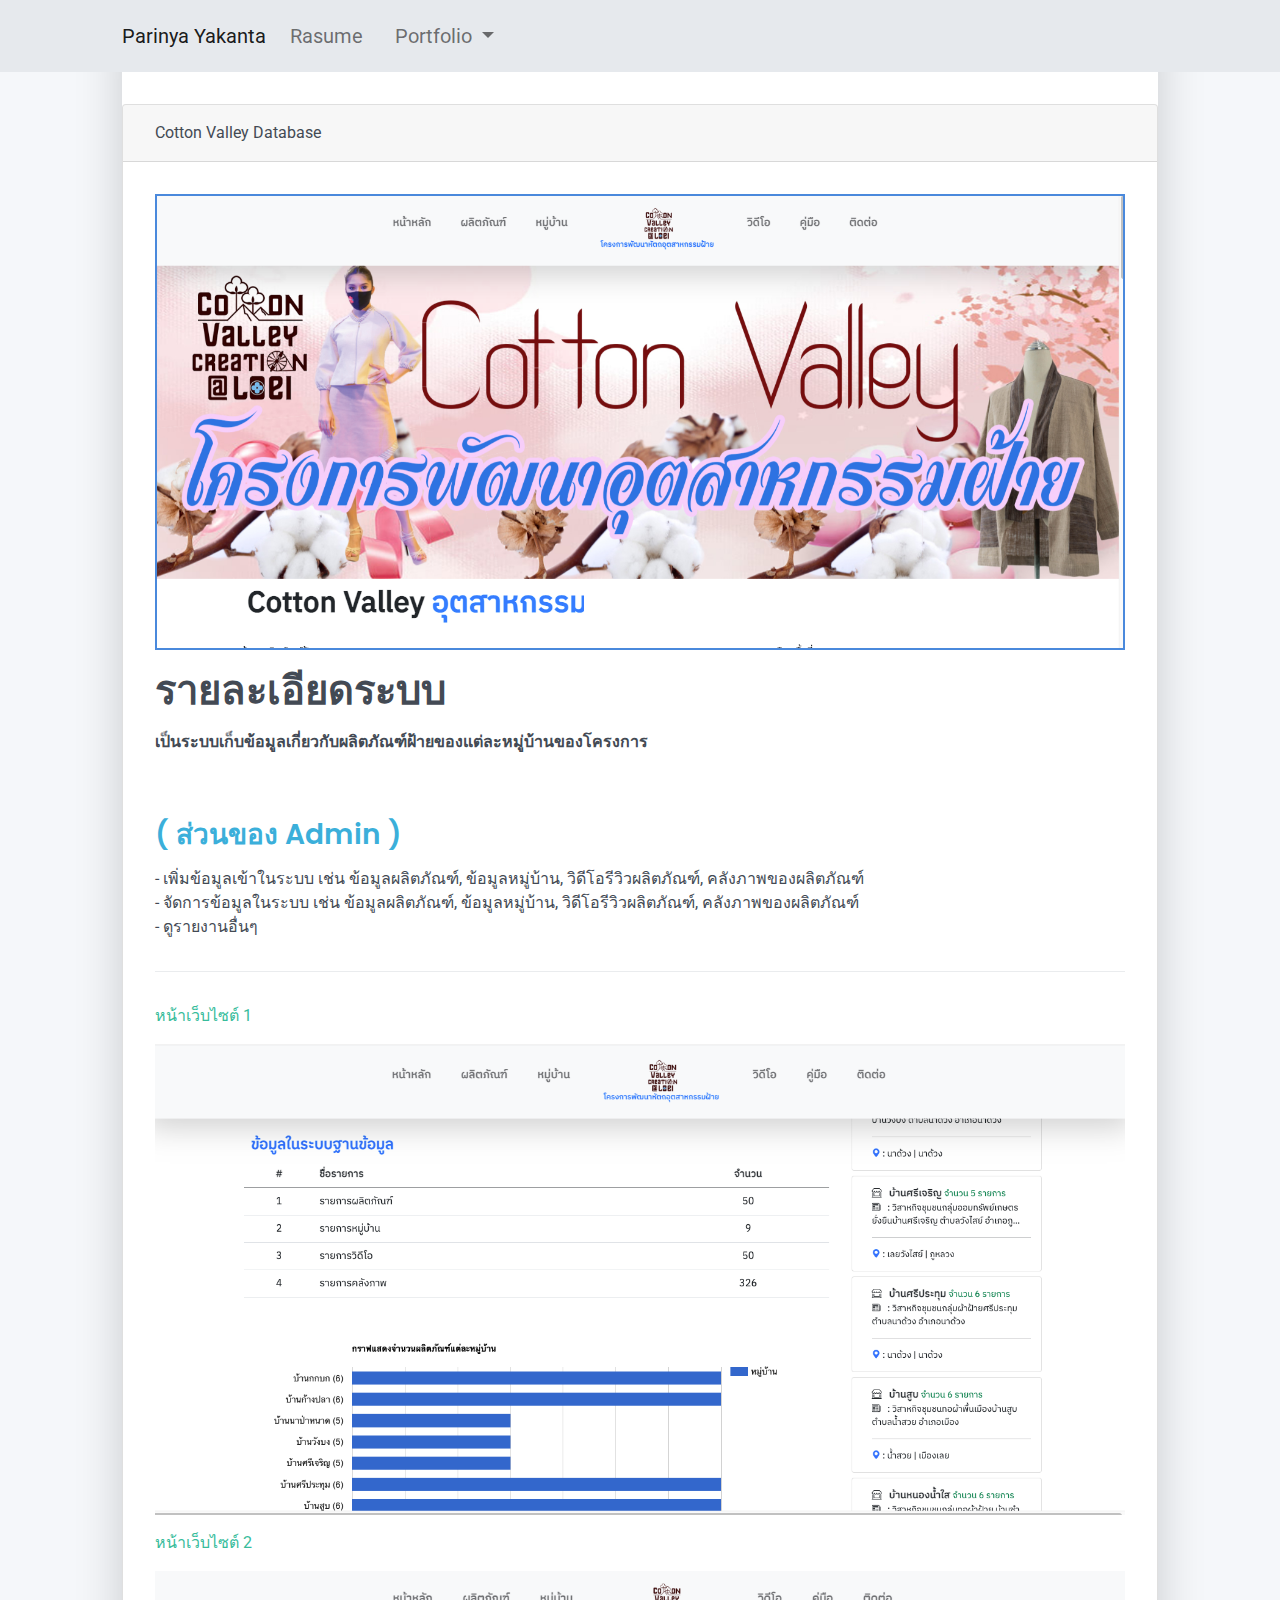
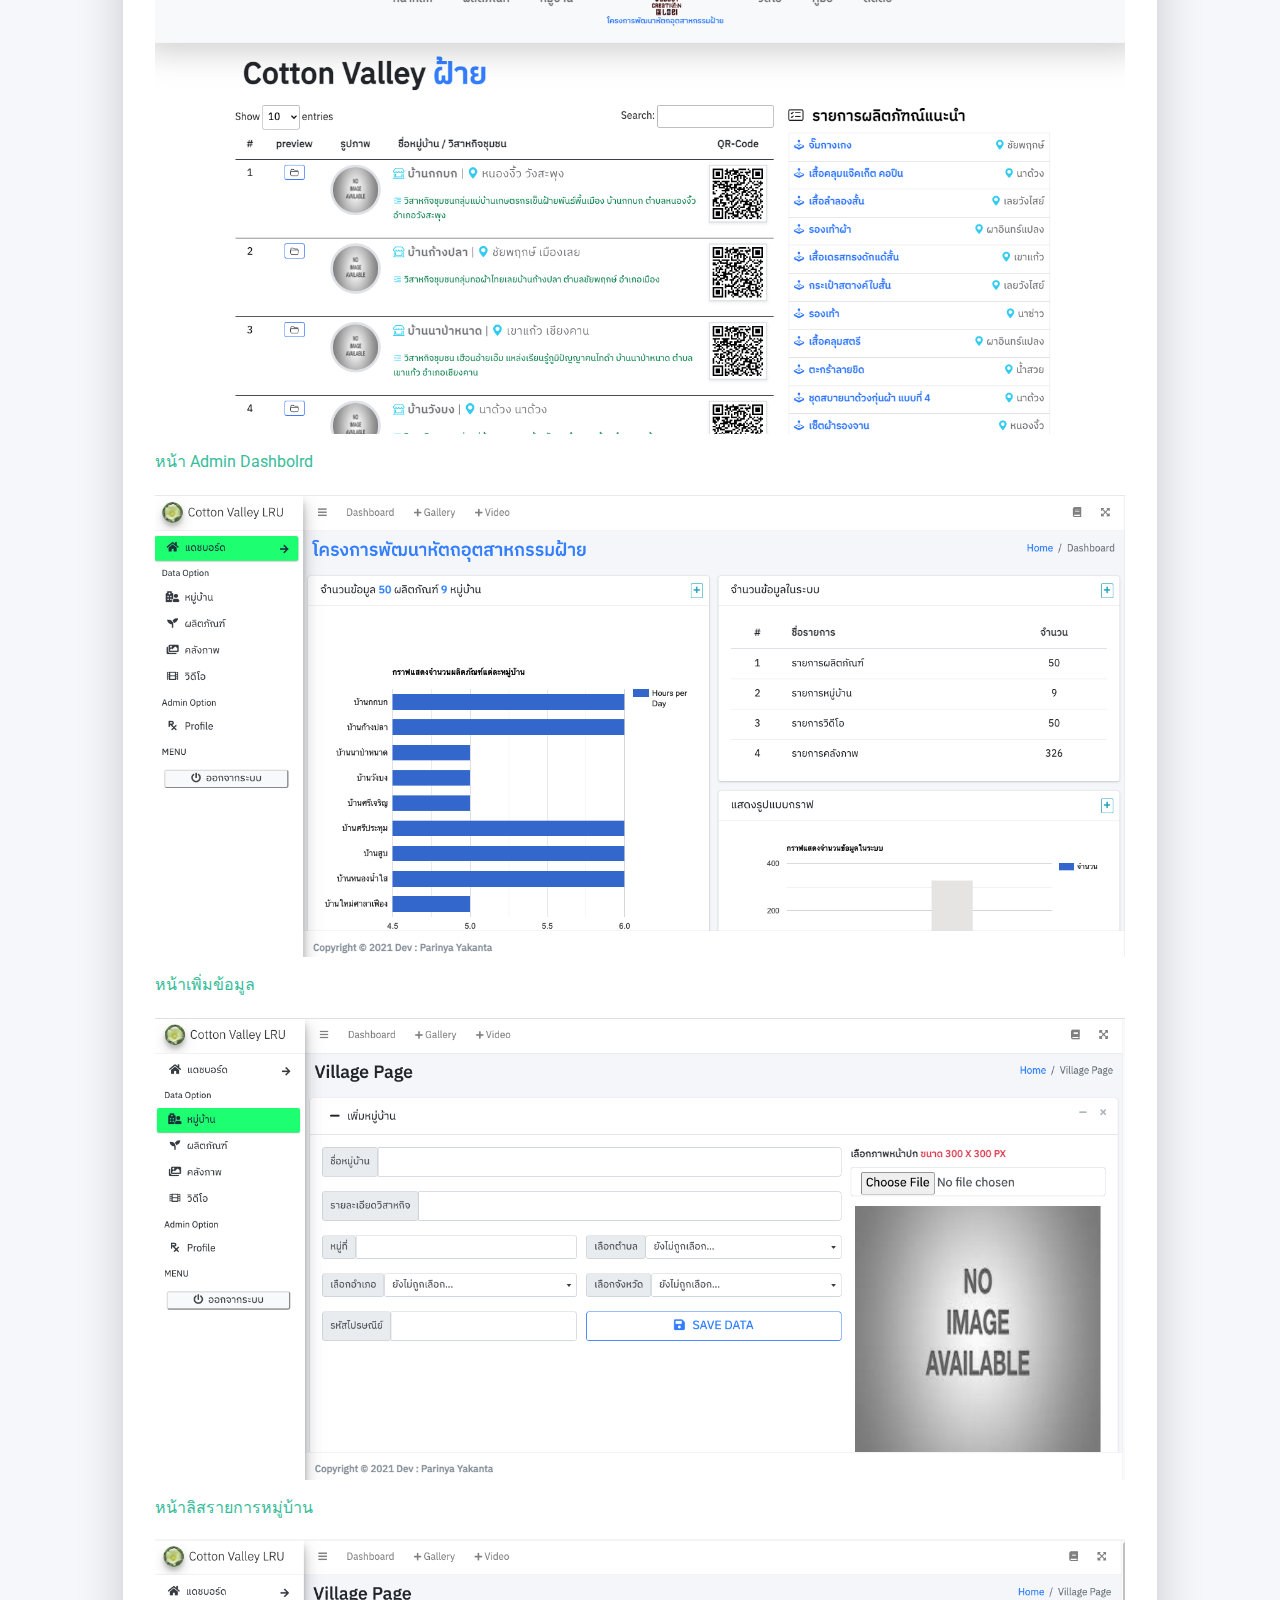
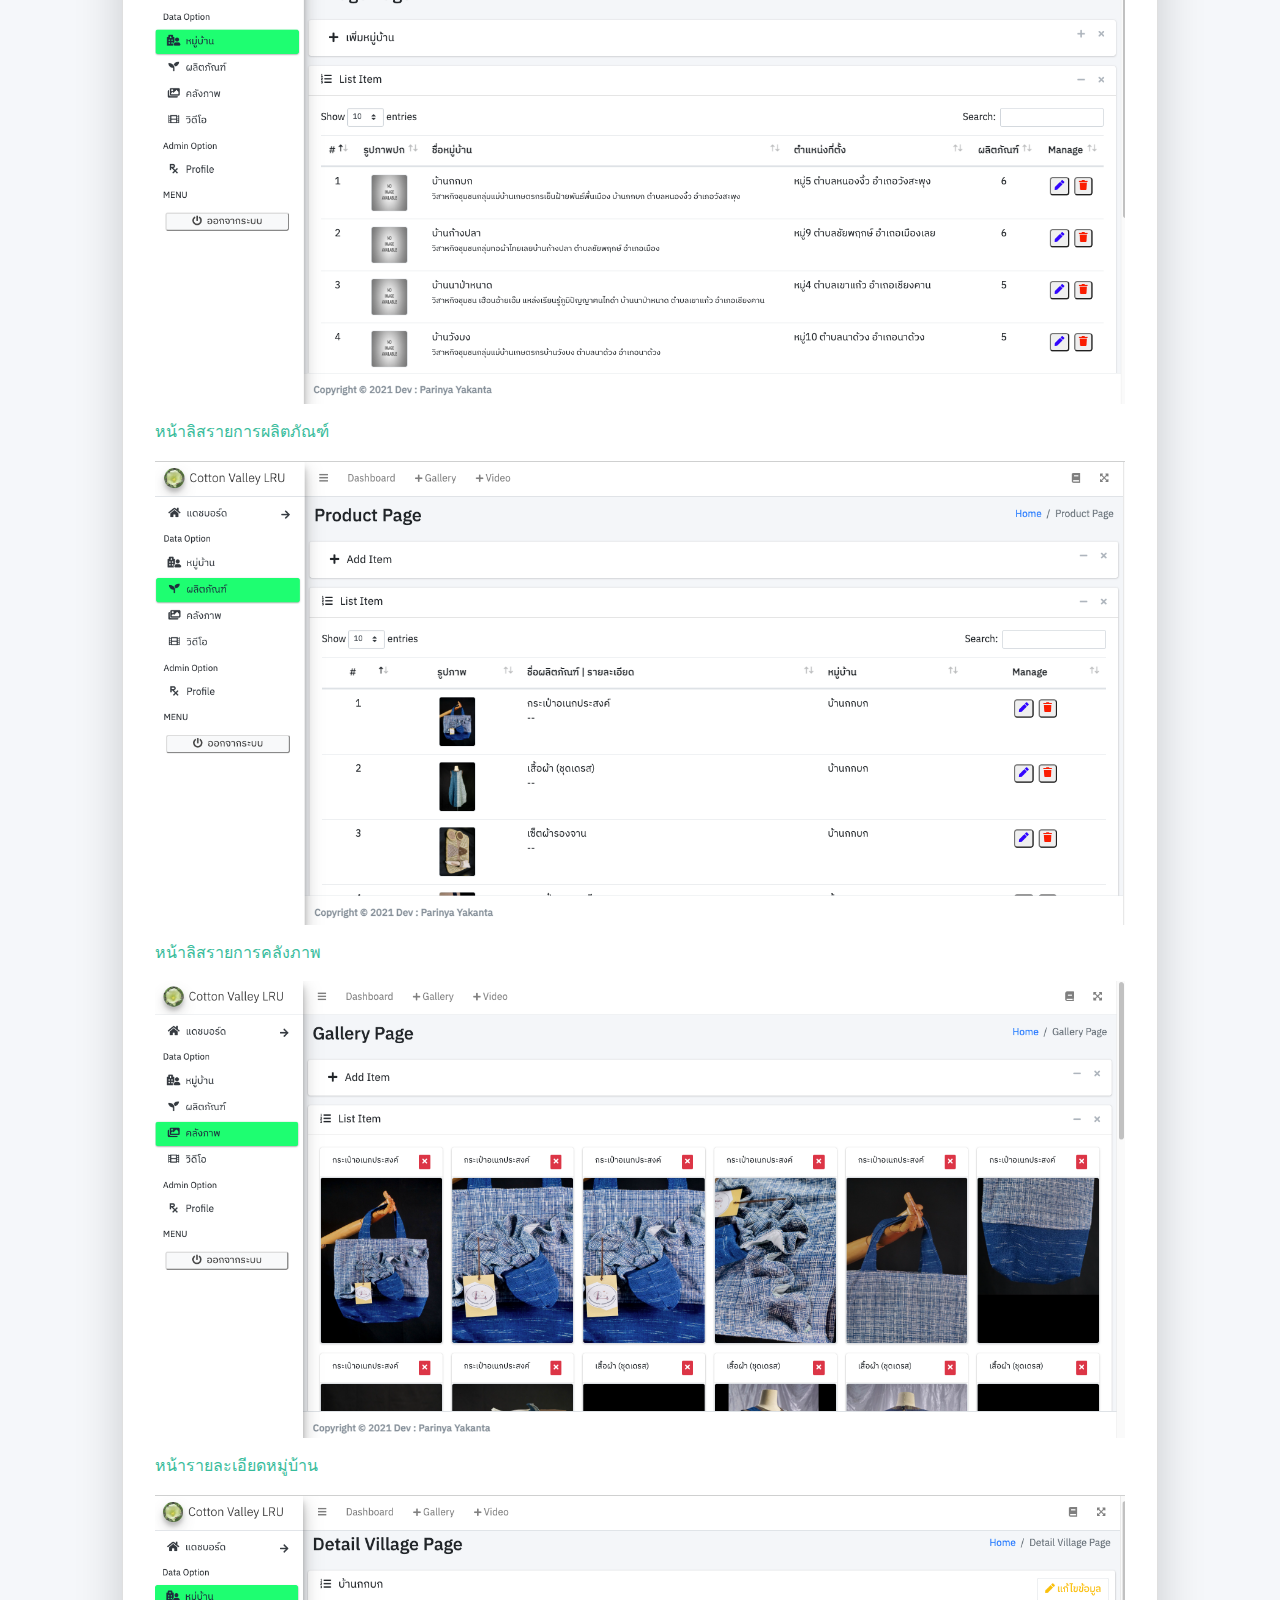
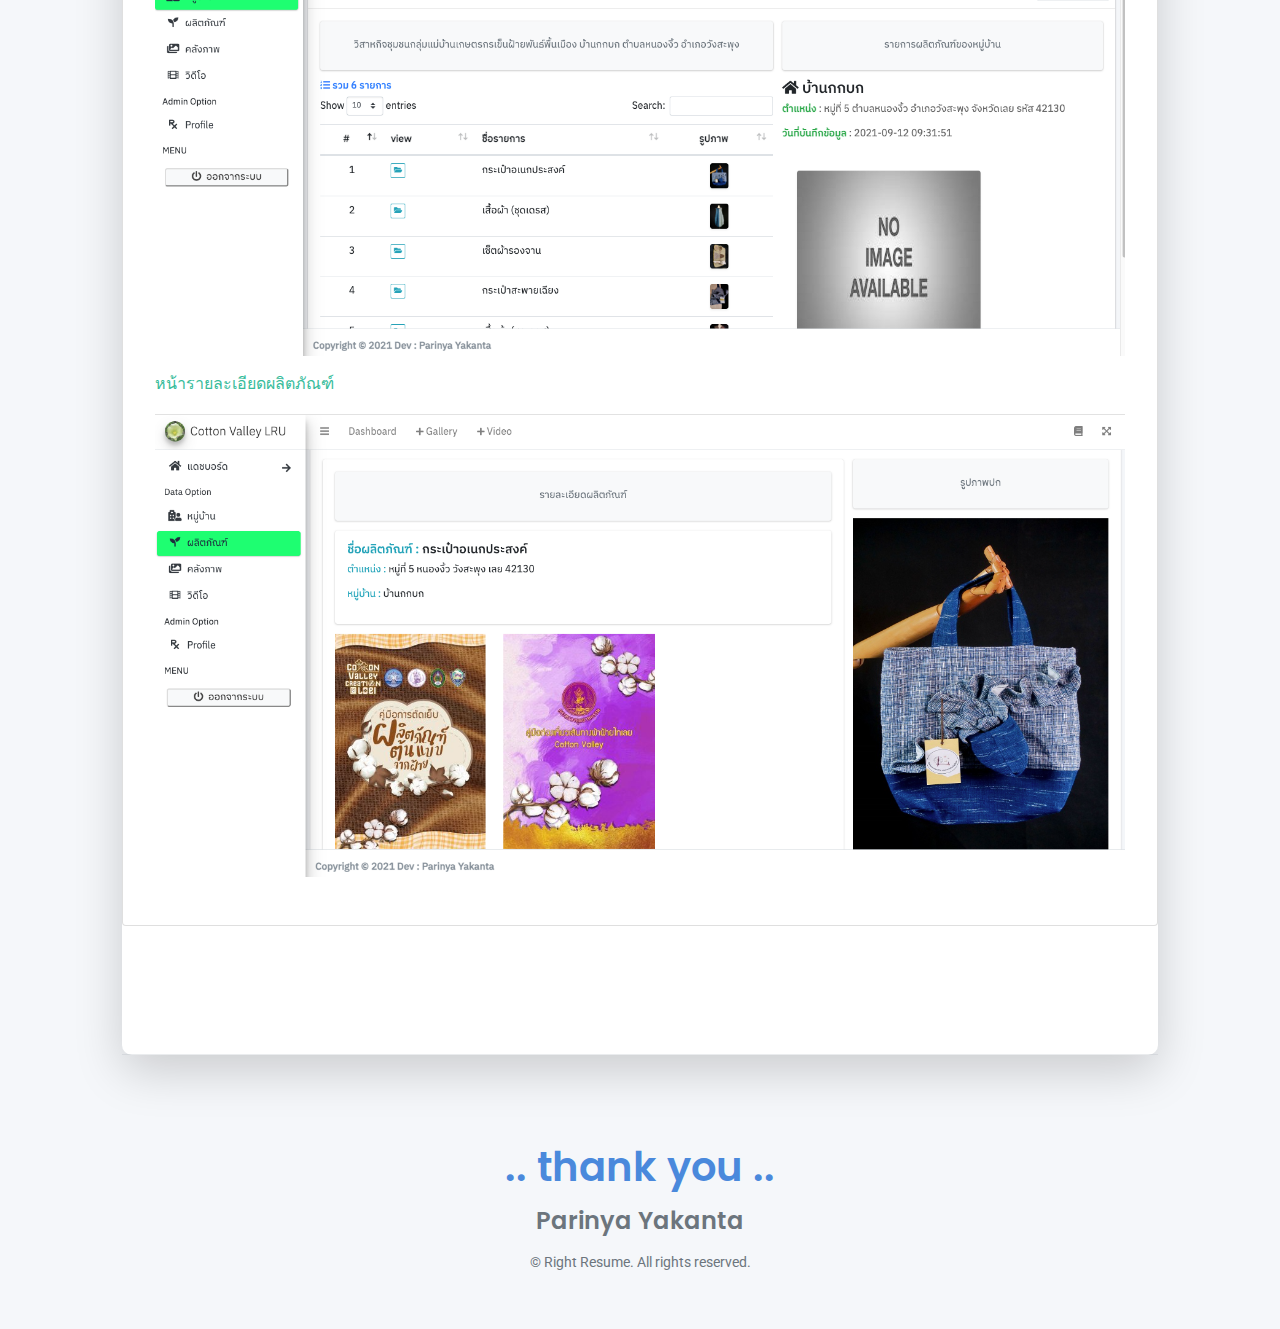
==== cottonvalley.html @ 4f230d0f "add page confrence and valley cotton" ====
<!DOCTYPE html>
<html lang="en-US">

<head>
    <meta charset="UTF-8">
    <meta http-equiv="X-UA-Compatible" content="IE=edge">
    <meta name="viewport" content="width=device-width, initial-scale=1.0">
    <title>Parinya Yakanta</title>
    <link rel="icon" type="image/x-icon" href="favicon.png">
    <link rel="preconnect" href="https://fonts.gstatic.com" crossorigin="crossorigin" />
    <link rel="preload" as="style"
        href="https://fonts.googleapis.com/css2?family=Poppins:wght@600&amp;family=Roboto:wght@300;400;500;700&amp;display=swap" />
    <link rel="stylesheet"
        href="https://fonts.googleapis.com/css2?family=Poppins:wght@600&amp;family=Roboto:wght@300;400;500;700&amp;display=swap"
        media="print" onload="this.media='all'" />
    <noscript>
        <link rel="stylesheet"
            href="https://fonts.googleapis.com/css2?family=Poppins:wght@600&amp;family=Roboto:wght@300;400;500;700&amp;display=swap" />
    </noscript>
    <link href="css/font-awesome/css/all.min.css?ver=1.2.0" rel="stylesheet">
    <link href="css/bootstrap.min.css?ver=1.2.0" rel="stylesheet">
    <link href="css/aos.css?ver=1.2.0" rel="stylesheet">
    <link href="css/main.css?ver=1.2.0" rel="stylesheet">
    <link href="css/custom.css" rel="stylesheet">
    <noscript>
        <style type="text/css">
            [data-aos] {
                opacity: 1 !important;
                transform: translate(0) scale(1) !important;
            }
        </style>
    </noscript>
</head>

<body id="top">
    <div class="page-content py-1">
        <div class="container">
            <div class="cover shadow-lg bg-white">
                <!-- Navar -->
                <nav class="navbar navbar-expand-lg navbar-light bg-light fixed-top">
                    <div class="container">
                        <a class="navbar-brand" href="#">Parinya Yakanta</a>
                        <button class="navbar-toggler" type="button" data-bs-toggle="collapse"
                            data-bs-target="#navbarSupportedContent" aria-controls="navbarSupportedContent"
                            aria-expanded="false" aria-label="Toggle navigation">
                            <span class="navbar-toggler-icon"></span>
                        </button>
                        <div class="collapse navbar-collapse" id="navbarSupportedContent">
                            <ul class="navbar-nav me-auto mb-2 mb-lg-0">
                                <li class="nav-item">
                                    <a class="nav-link" aria-current="page" href="/index.html">Rasume</a>
                                </li>
                                <li class="nav-item dropdown">
                                    <a class="nav-link dropdown-toggle" href="#" id="navbarDropdown" role="button"
                                        data-bs-toggle="dropdown" aria-expanded="false">
                                        Portfolio
                                    </a>
                                    <ul class="dropdown-menu" aria-labelledby="navbarDropdown">
                                        <li><a class="dropdown-item" href="/lrucfr.html">Register Conference</a></li>
                                        <li><a class="dropdown-item" href="/cottonvalley.html">Cotton Valley</a></li>
                                    </ul>
                                </li>
                            </ul>
                        </div>
                    </div>
                </nav>
                <!-- End Navar -->

                <div class="py-5">
                    <div class="card">
                        <div class="card-header">
                            Cotton Valley Database
                        </div>
                        <div class="card-body">
                            <img src="/images/cottonvalley/Screen-1.png" class="border border-2 border-primary"
                                width="100%" />
                            <div class="py-2">
                                <h1>รายละเอียดระบบ</h1>
                                <p>
                                    <strong>เป็นระบบเก็บข้อมูลเกี่ยวกับผลิตภัณฑ์ฝ้ายของแต่ละหมู่บ้านของโครงการ</strong>
                                </p>
                            </div>

                            <div class="py-2">
                                <p>
                                <h3 class="text-info">( ส่วนของ Admin )</h3>
                                <p>
                                    - เพิ่มข้อมูลเข้าในระบบ เช่น ข้อมูลผลิตภัณฑ์, ข้อมูลหมู่บ้าน, วิดีโอรีวิวผลิตภัณฑ์,
                                    คลังภาพของผลิตภัณฑ์ <br />
                                    - จัดการข้อมูลในระบบ เช่น ข้อมูลผลิตภัณฑ์, ข้อมูลหมู่บ้าน, วิดีโอรีวิวผลิตภัณฑ์,
                                    คลังภาพของผลิตภัณฑ์ <br />
                                    - ดูรายงานอื่นๆ <br />
                                </p>
                                <hr>
                                </p>

                                <div class="row">
                                    <div class="col-12">
                                        <p class="text-success">หน้าเว็บไซต์ 1</p>
                                        <img src="/images/cottonvalley/Screen-2.png" width="100%" />
                                    </div>
                                    <div class="col-12 mt-2">
                                        <p class="text-success">หน้าเว็บไซต์ 2</p>
                                        <img src="/images/cottonvalley/Screen-3.png" width="100%" />
                                    </div>
                                    <div class="col-12 mt-2">
                                        <p class="text-success">หน้า Admin Dashbolrd</p>
                                        <img src="/images/cottonvalley/Screen-4.png" width="100%" />
                                    </div>
                                    <div class="col-12 mt-2">
                                        <p class="text-success">หน้าเพิ่มข้อมูล</p>
                                        <img src="/images/cottonvalley/Screen-5.png" width="100%" />
                                    </div>
                                    <div class="col-12 mt-2">
                                        <p class="text-success">หน้าลิสรายการหมู่บ้าน</p>
                                        <img src="/images/cottonvalley/Screen-6.png" width="100%" />
                                    </div>
                                    <div class="col-12 mt-2">
                                        <p class="text-success">หน้าลิสรายการผลิตภัณฑ์</p>
                                        <img src="/images/cottonvalley/Screen-7.png" width="100%" />
                                    </div>
                                    <div class="col-12 mt-2">
                                        <p class="text-success">หน้าลิสรายการคลังภาพ</p>
                                        <img src="/images/cottonvalley/Screen-8.png" width="100%" />
                                    </div>
                                    <div class="col-12 mt-2">
                                        <p class="text-success">หน้ารายละเอียดหมู่บ้าน</p>
                                        <img src="/images/cottonvalley/Screen-9.png" width="100%" />
                                    </div>
                                    <div class="col-12 mt-2">
                                        <p class="text-success">หน้ารายละเอียดผลิตภัณฑ์</p>
                                        <img src="/images/cottonvalley/Screen-10.png" width="100%" />
                                    </div>
                                </div>
                            </div>
                        </div>
                    </div>
                </div>

                <div class="page-break"></div>

                <hr class="d-print-none" />
            </div>
        </div>
    </div>
    <footer class="pt-4 pb-4 text-muted text-center d-print-none">
        <div class="container">
            <div>
                <div class="h1 text-primary">.. thank you ..</div>
            </div>
            <div>
                <div class="h4">Parinya Yakanta</div>
            </div>
            <div class="text-small">
                <div class="mb-1">&copy; Right Resume. All rights reserved.</div>
            </div>
        </div>
    </footer>
    <script src="scripts/bootstrap.bundle.min.js?ver=1.2.0"></script>
    <script src="scripts/aos.js?ver=1.2.0"></script>
    <script src="scripts/main.js?ver=1.2.0"></script>
</body>

</html>
---- css/main.css ----
/* Buttons */
/* Inputs */
/* Timeline custom component */
.timeline {
  border-left: 2px solid #E6E9ED;
  padding: 1rem 0; }

.timeline-card {
  position: relative;
  margin-left: 31px;
  border-left: 2px solid;
  margin-bottom: 2rem; }

.timeline-card:last-child {
  margin-bottom: 1rem; }

.timeline-card:before {
  content: '';
  display: inline-block;
  position: absolute;
  background-color: #fff;
  border-radius: 10px;
  width: 12px;
  height: 12px;
  top: 20px;
  left: -41px;
  border: 2px solid;
  z-index: 2; }

.timeline-card:after {
  content: '';
  display: inline-block;
  position: absolute;
  background-color: currentColor;
  width: 29px;
  height: 2px;
  top: 25px;
  left: -29px;
  z-index: 1; }

.timeline-card-primary {
  border-left-color: #4A89DC; }

.timeline-card-primary:before {
  border-color: #4A89DC; }

.timeline-card-primary:after {
  background-color: #4A89DC; }

.timeline-card-success {
  border-left-color: #37BC9B; }

.timeline-card-success:before {
  border-color: #37BC9B; }

.timeline-card-success:after {
  background-color: #37BC9B; }

html {
  scroll-behavior: smooth; }

.site-title {
  font-size: 1.25rem;
  line-height: 2.5rem; }

.nav-link {
  padding: 0;
  font-size: 1.25rem;
  line-height: 2.5rem;
  color: rgba(0, 0, 0, 0.5); }

.nav-link:hover,
.nav-link:focus,
.active .nav-link {
  color: rgba(0, 0, 0, 0.8); }

.nav-item + .nav-item {
  margin-left: 1rem; }

.cover {
  border-radius: 10px; }

.cover-bg {
  background-color: #dc02f8;
  background-image: url("data:image/svg+xml,%3Csvg xmlns='http://www.w3.org/2000/svg' width='100' height='100' viewBox='0 0 100 100'%3E%3Cg fill-rule='evenodd'%3E%3Cg fill='%23ffffff' fill-opacity='0.12'%3E%3Cpath opacity='.5' d='M96 [base64] 0v-9h-9v9h9zm-10 0v-9h-9v9h9zm-10 0v-9h-9v9h9zm-10 0v-9h-9v9h9zm-10 0v-9h-9v9h9zm-10 0v-9h-9v9h9zm-10 0v-9h-9v9h9zm-10 0v-9h-9v9h9zm-9-10h9v-9h-9v9zm10 0h9v-9h-9v9zm10 0h9v-9h-9v9zm10 0h9v-9h-9v9zm10 0h9v-9h-9v9zm10 0h9v-9h-9v9zm10 0h9v-9h-9v9zm10 0h9v-9h-9v9zm9-10v-9h-9v9h9zm-10 0v-9h-9v9h9zm-10 0v-9h-9v9h9zm-10 0v-9h-9v9h9zm-10 0v-9h-9v9h9zm-10 0v-9h-9v9h9zm-10 0v-9h-9v9h9zm-10 0v-9h-9v9h9zm-9-10h9v-9h-9v9zm10 0h9v-9h-9v9zm10 0h9v-9h-9v9zm10 0h9v-9h-9v9zm10 0h9v-9h-9v9zm10 0h9v-9h-9v9zm10 0h9v-9h-9v9zm10 0h9v-9h-9v9zm9-10v-9h-9v9h9zm-10 0v-9h-9v9h9zm-10 0v-9h-9v9h9zm-10 0v-9h-9v9h9zm-10 0v-9h-9v9h9zm-10 0v-9h-9v9h9zm-10 0v-9h-9v9h9zm-10 0v-9h-9v9h9zm-9-10h9v-9h-9v9zm10 0h9v-9h-9v9zm10 0h9v-9h-9v9zm10 0h9v-9h-9v9zm10 0h9v-9h-9v9zm10 0h9v-9h-9v9zm10 0h9v-9h-9v9zm10 0h9v-9h-9v9zm9-10v-9h-9v9h9zm-10 0v-9h-9v9h9zm-10 0v-9h-9v9h9zm-10 0v-9h-9v9h9zm-10 0v-9h-9v9h9zm-10 0v-9h-9v9h9zm-10 0v-9h-9v9h9zm-10 0v-9h-9v9h9zm-9-10h9v-9h-9v9zm10 0h9v-9h-9v9zm10 0h9v-9h-9v9zm10 0h9v-9h-9v9zm10 0h9v-9h-9v9zm10 0h9v-9h-9v9zm10 0h9v-9h-9v9zm10 0h9v-9h-9v9z'/%3E%3Cpath d='M6 5V0H5v5H0v1h5v94h1V6h94V5H6z'/%3E%3C/g%3E%3C/g%3E%3C/svg%3E");
  border-radius: 10px 10px 0 0; }

.avatar {
  max-width: 216px;
  max-height: 216px;
  margin-top: 20px;
  text-align: center;
  margin-left: auto;
  margin-right: auto; 
  border-radius: 10px 0 10px  0;
}

/* .avatar img { */
  /* Safari 6.0 - 9.0 */
  /* filter: grayscale(100%);  */
/* } */

footer a:not(.nav-link) {
  color: inherit;
  border-bottom: 1px dashed;
  text-decoration: none;
  cursor: pointer; }

@media (min-width: 48em) {
  .site-title {
    float: left; }
  .site-nav {
    float: right; }
  .avatar {
    margin-bottom: -80px;
    margin-left: 0; } }

@media print {
  body {
    background-color: #fff; }
  .container {
    width: auto;
    max-width: 100%;
    padding: 0; }
  .cover, .cover-bg {
    border-radius: 0; }
  .cover.shadow-lg {
    box-shadow: none !important; }
  .cover-bg {
    padding: 5rem !important;
    padding-bottom: 10px !important; }
  .avatar {
    margin-top: -10px; }
  .about-section {
    padding: 6.5rem 5rem 2rem !important; }
  .skills-section,
  .work-experience-section,
  .education-section,
  .contant-section {
    padding: 1.5rem 5rem 2rem !important; }
  .page-break {
    padding-top: 5rem;
    page-break-before: always; } }
---- css/custom.css ----
.hr-a {
    border-top: 5px solid white;
    width: 100%;
}

.border-top-a {
    border-top: 5px solid white;
    padding-top: 15px;
}
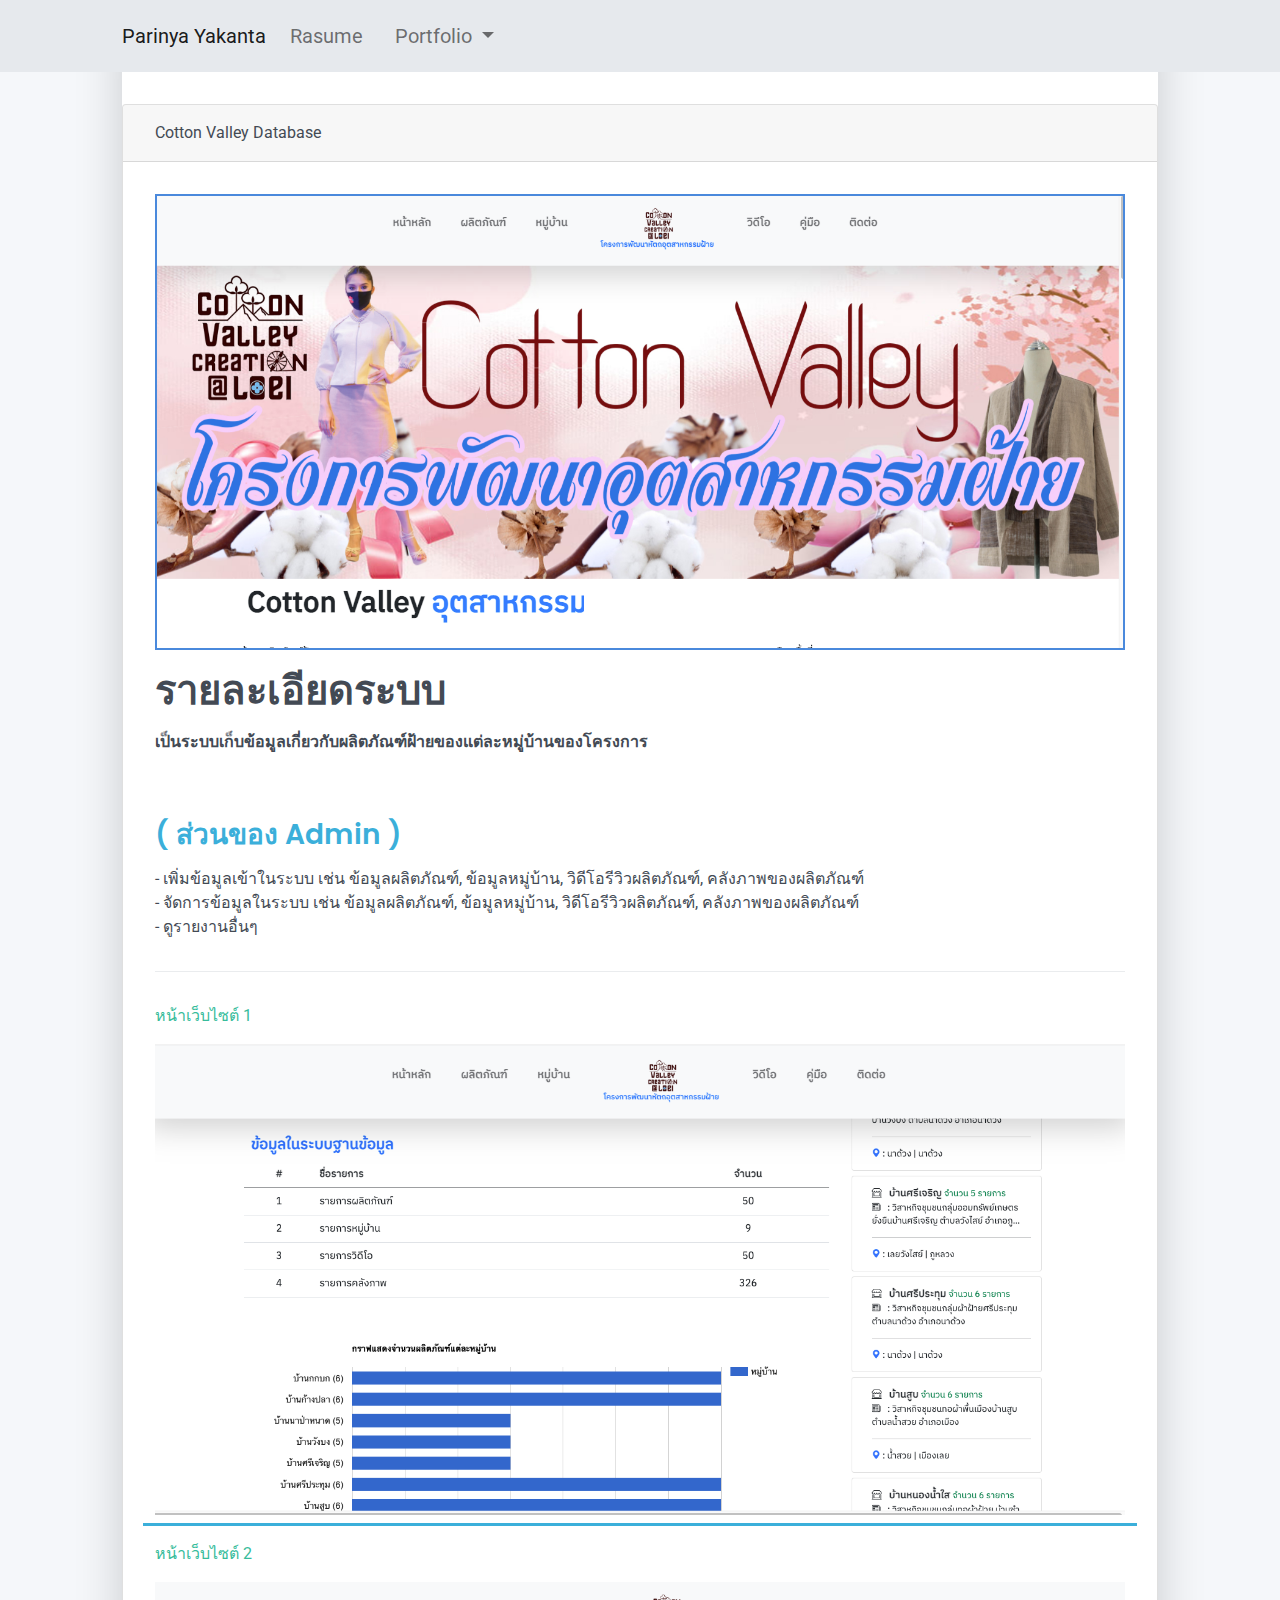
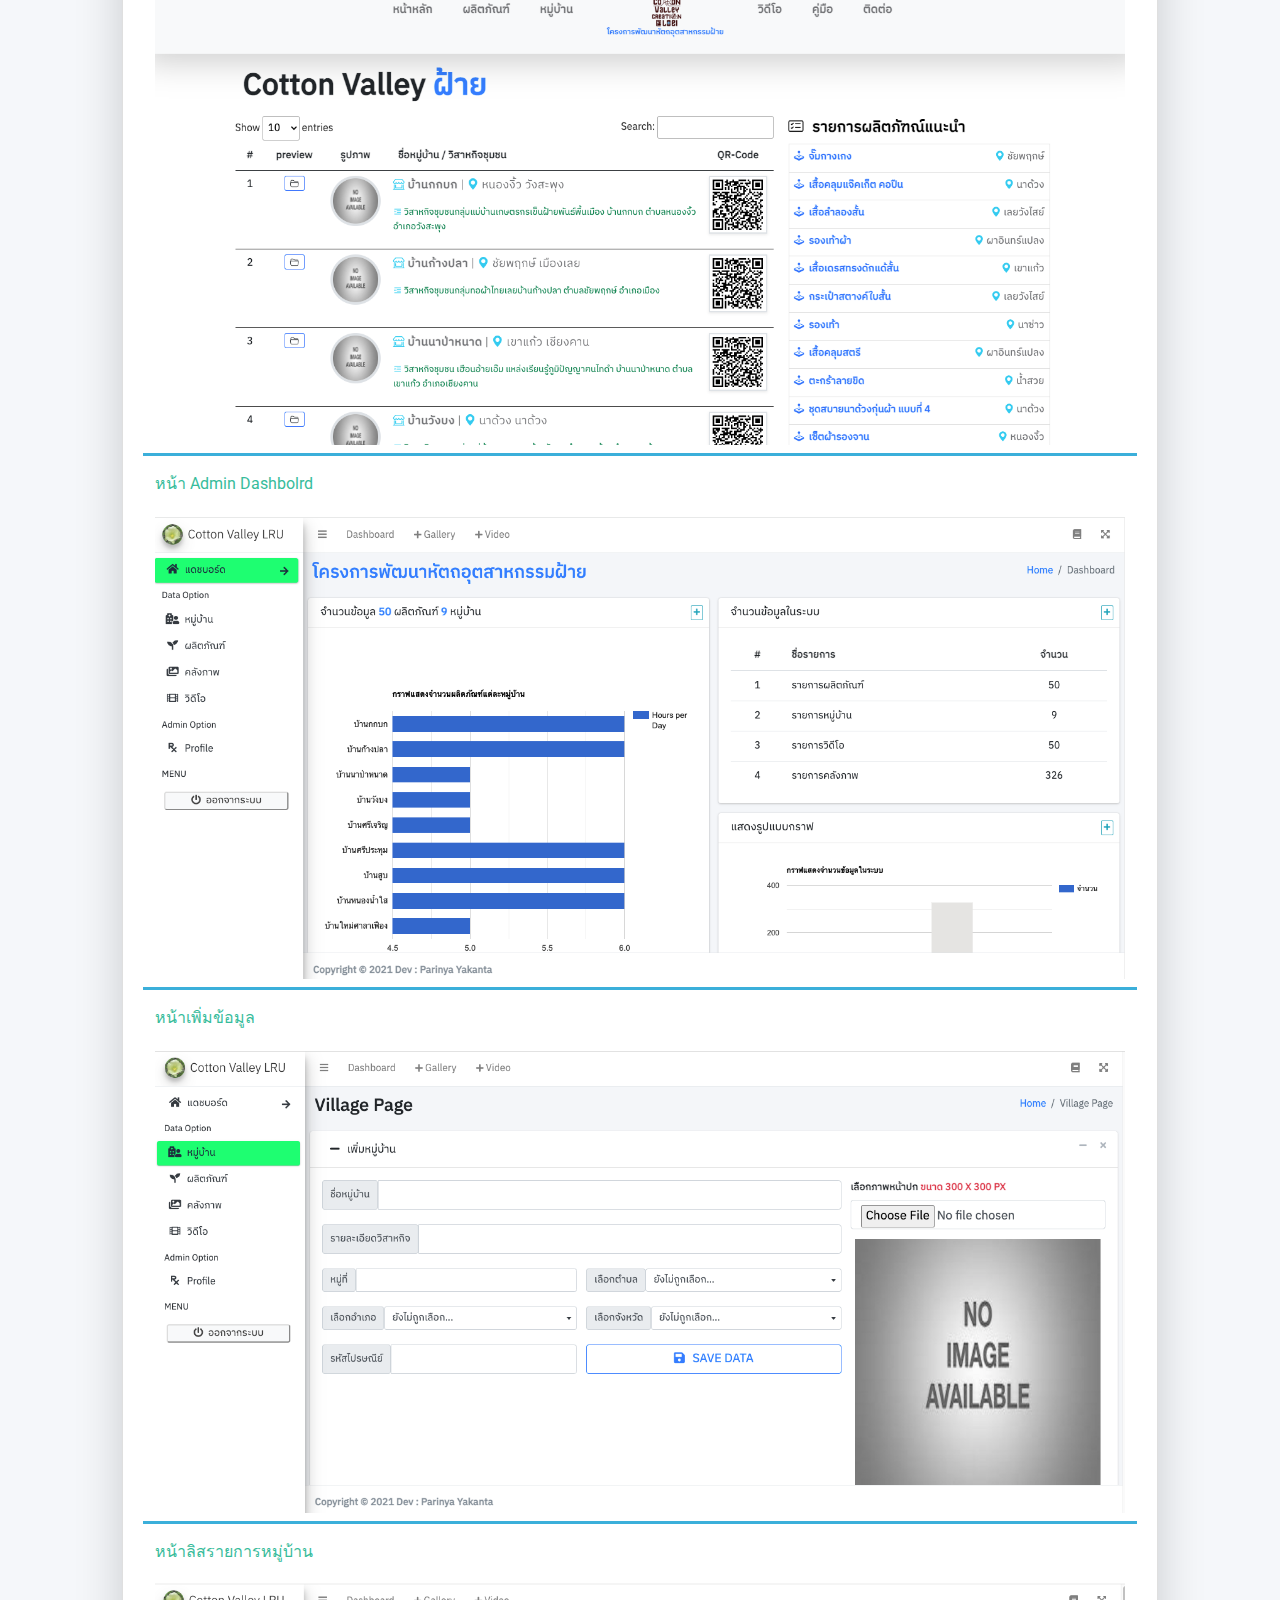
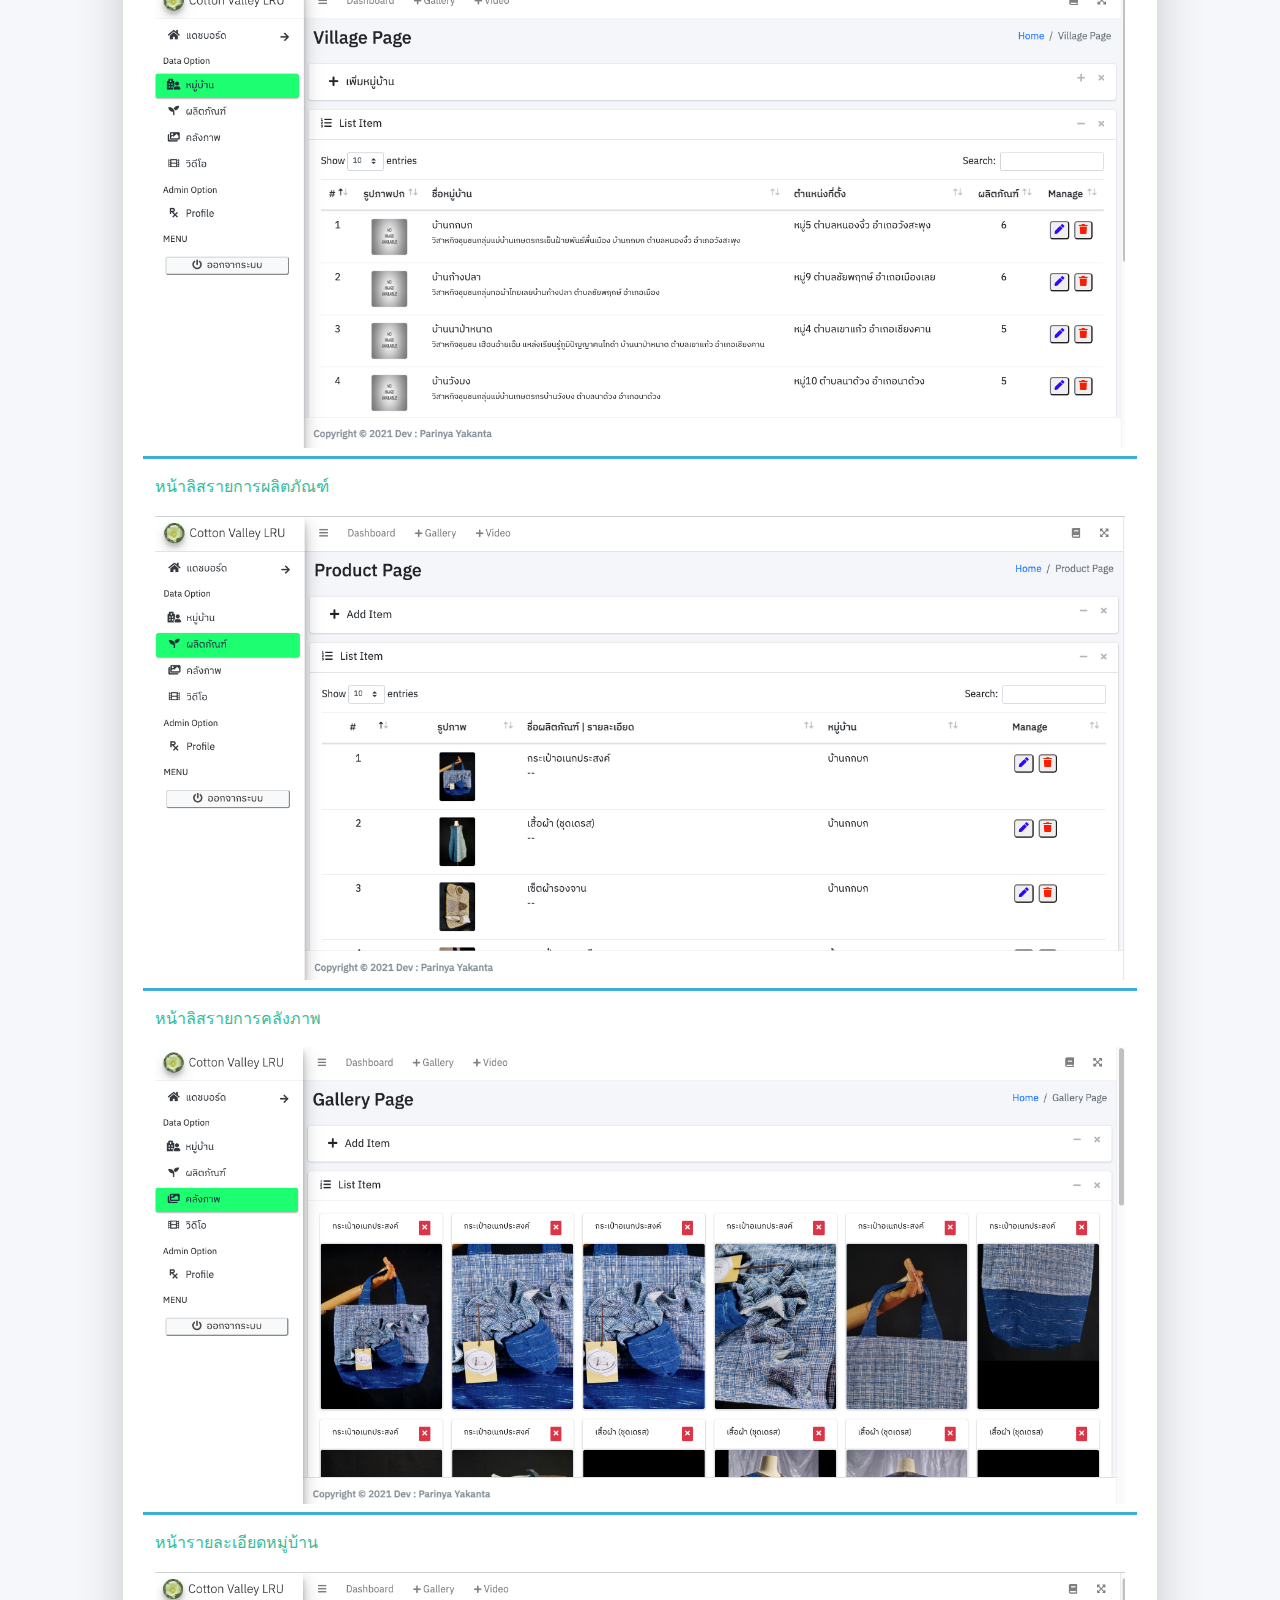
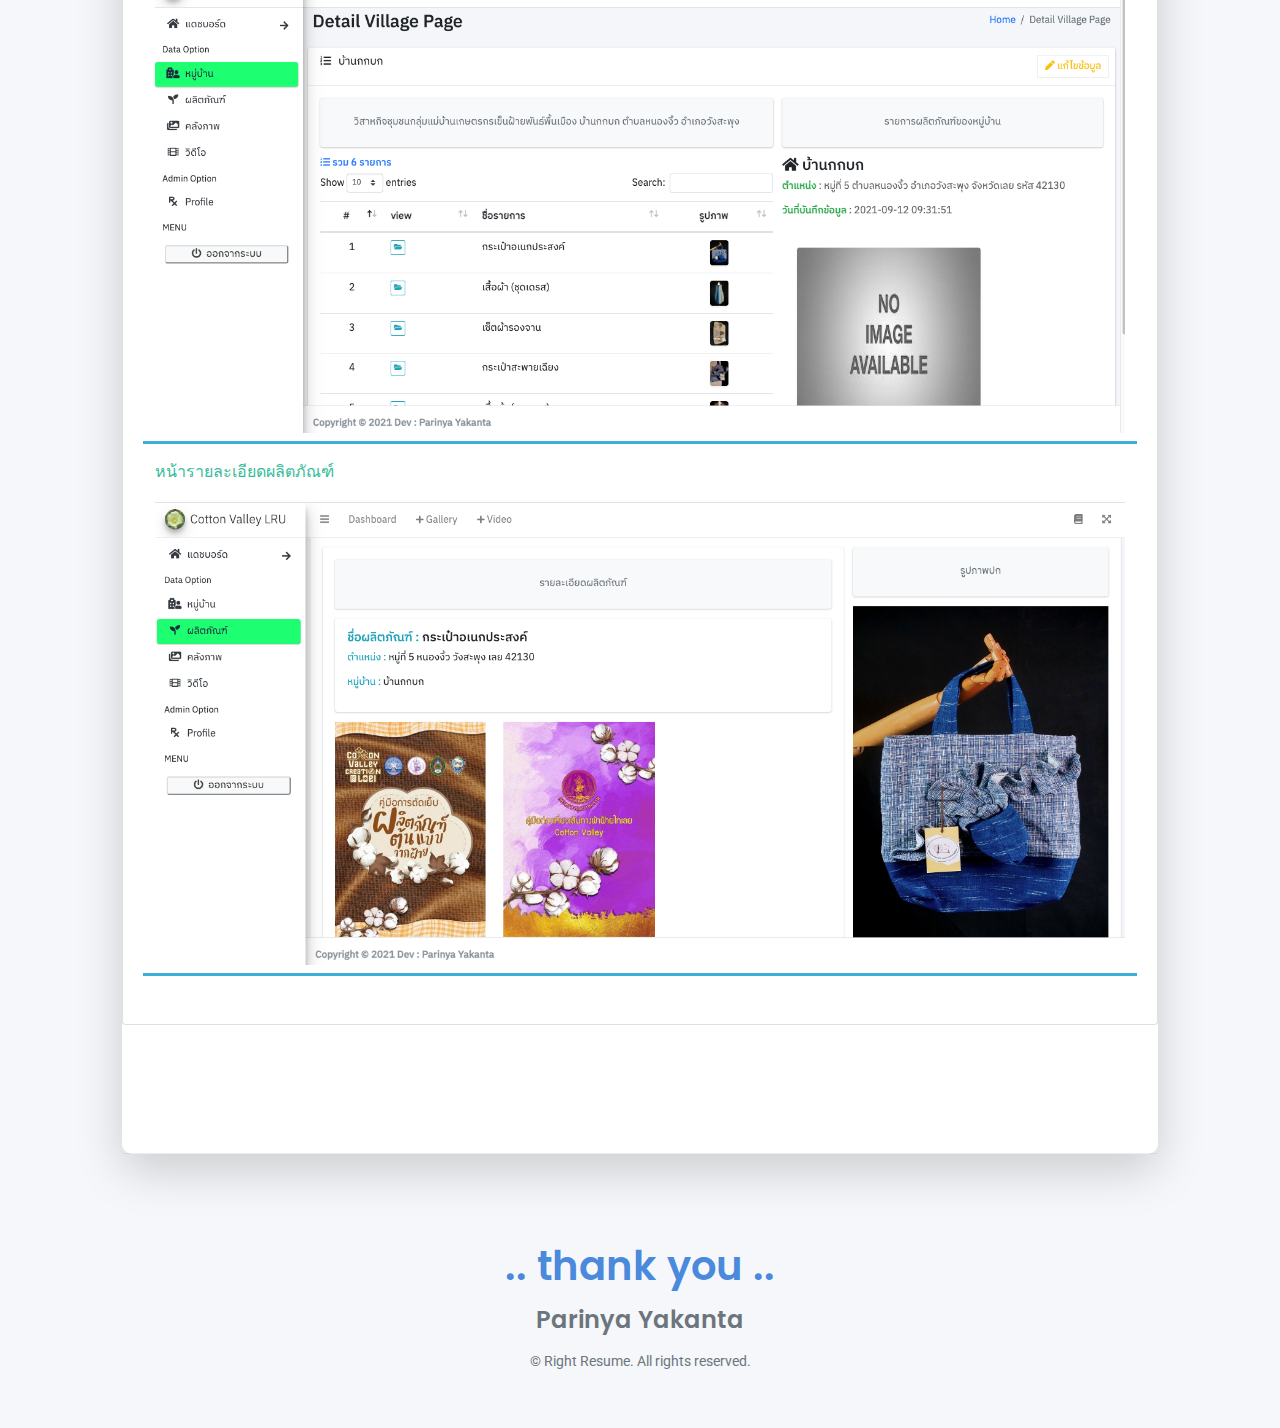
==== commit b3e62249: "add menu indax page v-2" ====
--- a/cottonvalley.html
+++ b/cottonvalley.html
@@ -58,6 +58,7 @@
                                     <ul class="dropdown-menu" aria-labelledby="navbarDropdown">
                                         <li><a class="dropdown-item" href="/lrucfr.html">Register Conference</a></li>
                                         <li><a class="dropdown-item" href="/cottonvalley.html">Cotton Valley</a></li>
+                                        <li><a class="dropdown-item" href="/radius.html">Radius Invoice</a></li>
                                     </ul>
                                 </li>
                             </ul>
@@ -95,39 +96,39 @@
                                 </p>
 
                                 <div class="row">
-                                    <div class="col-12">
+                                    <div class="col-12 border-bottom border-info border-3 pb-1">
                                         <p class="text-success">หน้าเว็บไซต์ 1</p>
                                         <img src="/images/cottonvalley/Screen-2.png" width="100%" />
                                     </div>
-                                    <div class="col-12 mt-2">
+                                    <div class="col-12 mt-2 border-bottom border-info border-3 pb-1">
                                         <p class="text-success">หน้าเว็บไซต์ 2</p>
                                         <img src="/images/cottonvalley/Screen-3.png" width="100%" />
                                     </div>
-                                    <div class="col-12 mt-2">
+                                    <div class="col-12 mt-2 border-bottom border-info border-3 pb-1">
                                         <p class="text-success">หน้า Admin Dashbolrd</p>
                                         <img src="/images/cottonvalley/Screen-4.png" width="100%" />
                                     </div>
-                                    <div class="col-12 mt-2">
+                                    <div class="col-12 mt-2 border-bottom border-info border-3 pb-1">
                                         <p class="text-success">หน้าเพิ่มข้อมูล</p>
                                         <img src="/images/cottonvalley/Screen-5.png" width="100%" />
                                     </div>
-                                    <div class="col-12 mt-2">
+                                    <div class="col-12 mt-2 border-bottom border-info border-3 pb-1">
                                         <p class="text-success">หน้าลิสรายการหมู่บ้าน</p>
                                         <img src="/images/cottonvalley/Screen-6.png" width="100%" />
                                     </div>
-                                    <div class="col-12 mt-2">
+                                    <div class="col-12 mt-2 border-bottom border-info border-3 pb-1">
                                         <p class="text-success">หน้าลิสรายการผลิตภัณฑ์</p>
                                         <img src="/images/cottonvalley/Screen-7.png" width="100%" />
                                     </div>
-                                    <div class="col-12 mt-2">
+                                    <div class="col-12 mt-2 border-bottom border-info border-3 pb-1">
                                         <p class="text-success">หน้าลิสรายการคลังภาพ</p>
                                         <img src="/images/cottonvalley/Screen-8.png" width="100%" />
                                     </div>
-                                    <div class="col-12 mt-2">
+                                    <div class="col-12 mt-2 border-bottom border-info border-3 pb-1">
                                         <p class="text-success">หน้ารายละเอียดหมู่บ้าน</p>
                                         <img src="/images/cottonvalley/Screen-9.png" width="100%" />
                                     </div>
-                                    <div class="col-12 mt-2">
+                                    <div class="col-12 mt-2 border-bottom border-info border-3 pb-1">
                                         <p class="text-success">หน้ารายละเอียดผลิตภัณฑ์</p>
                                         <img src="/images/cottonvalley/Screen-10.png" width="100%" />
                                     </div>
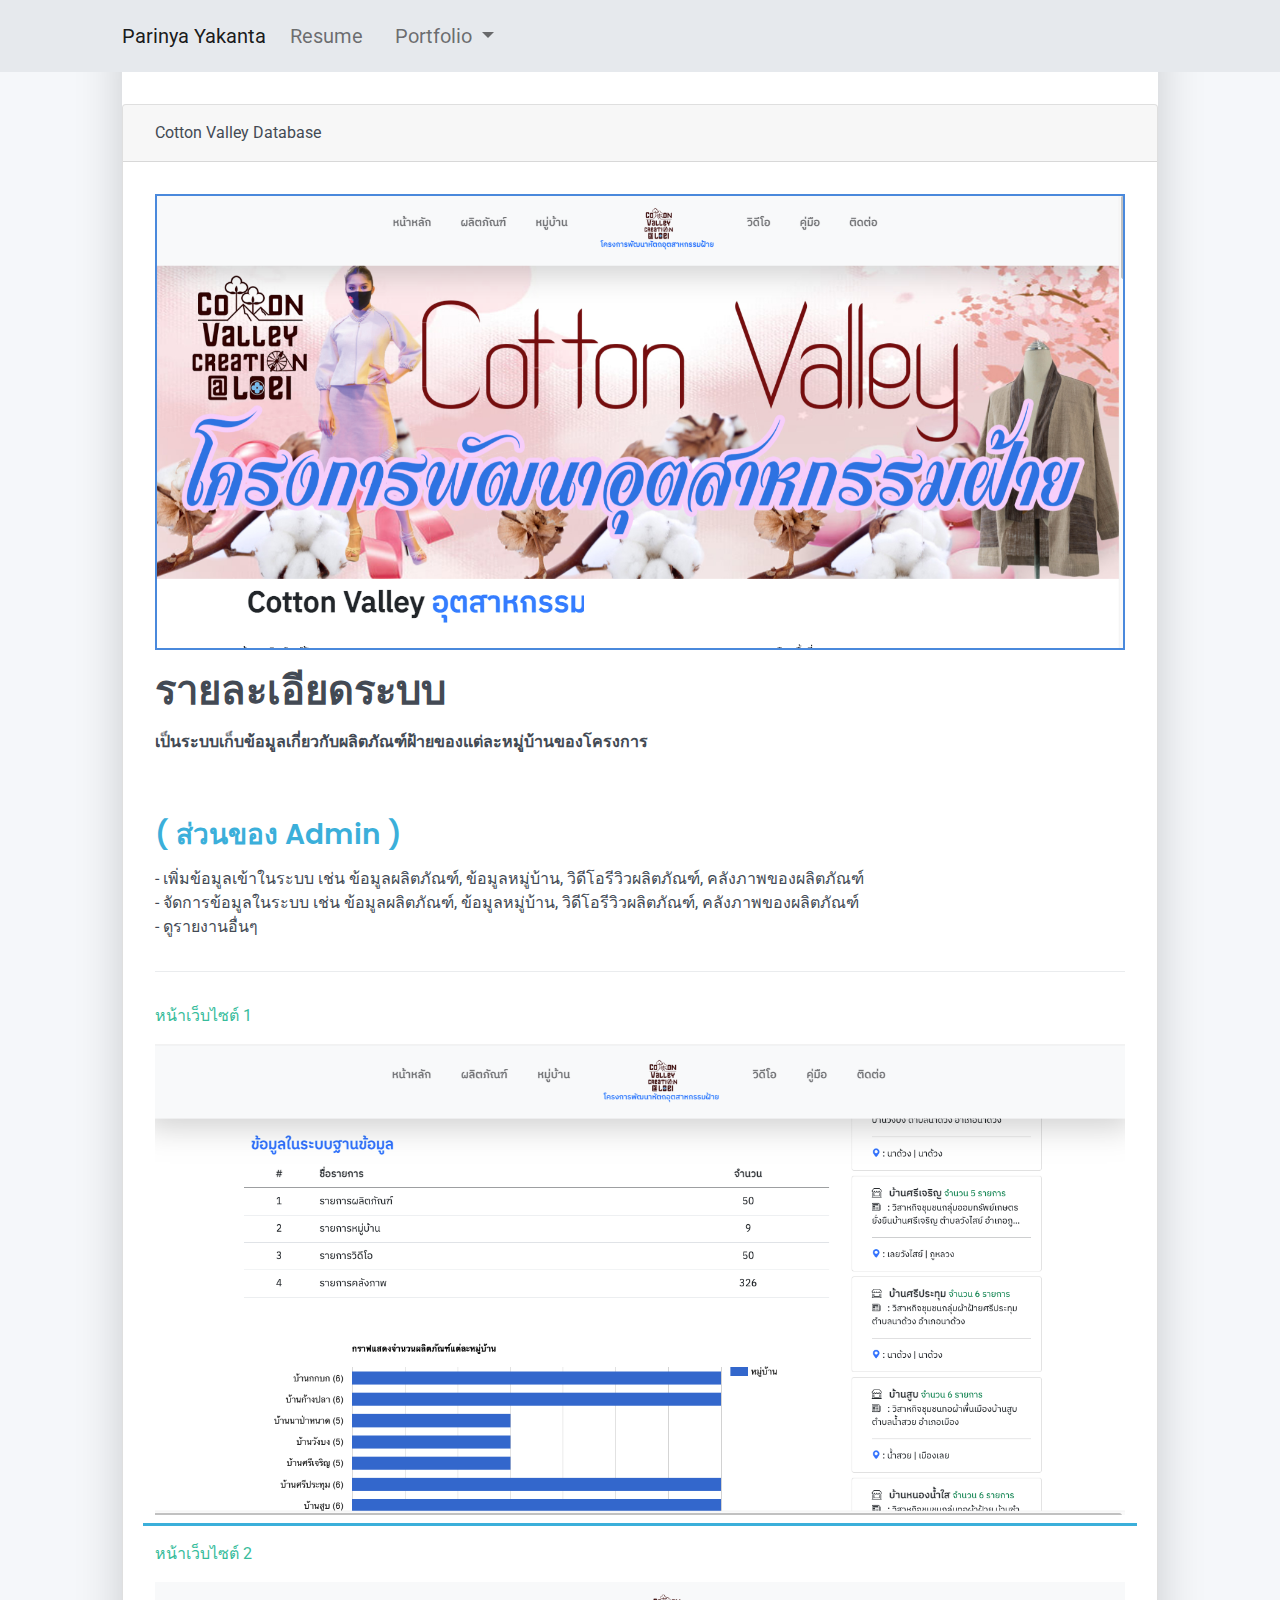
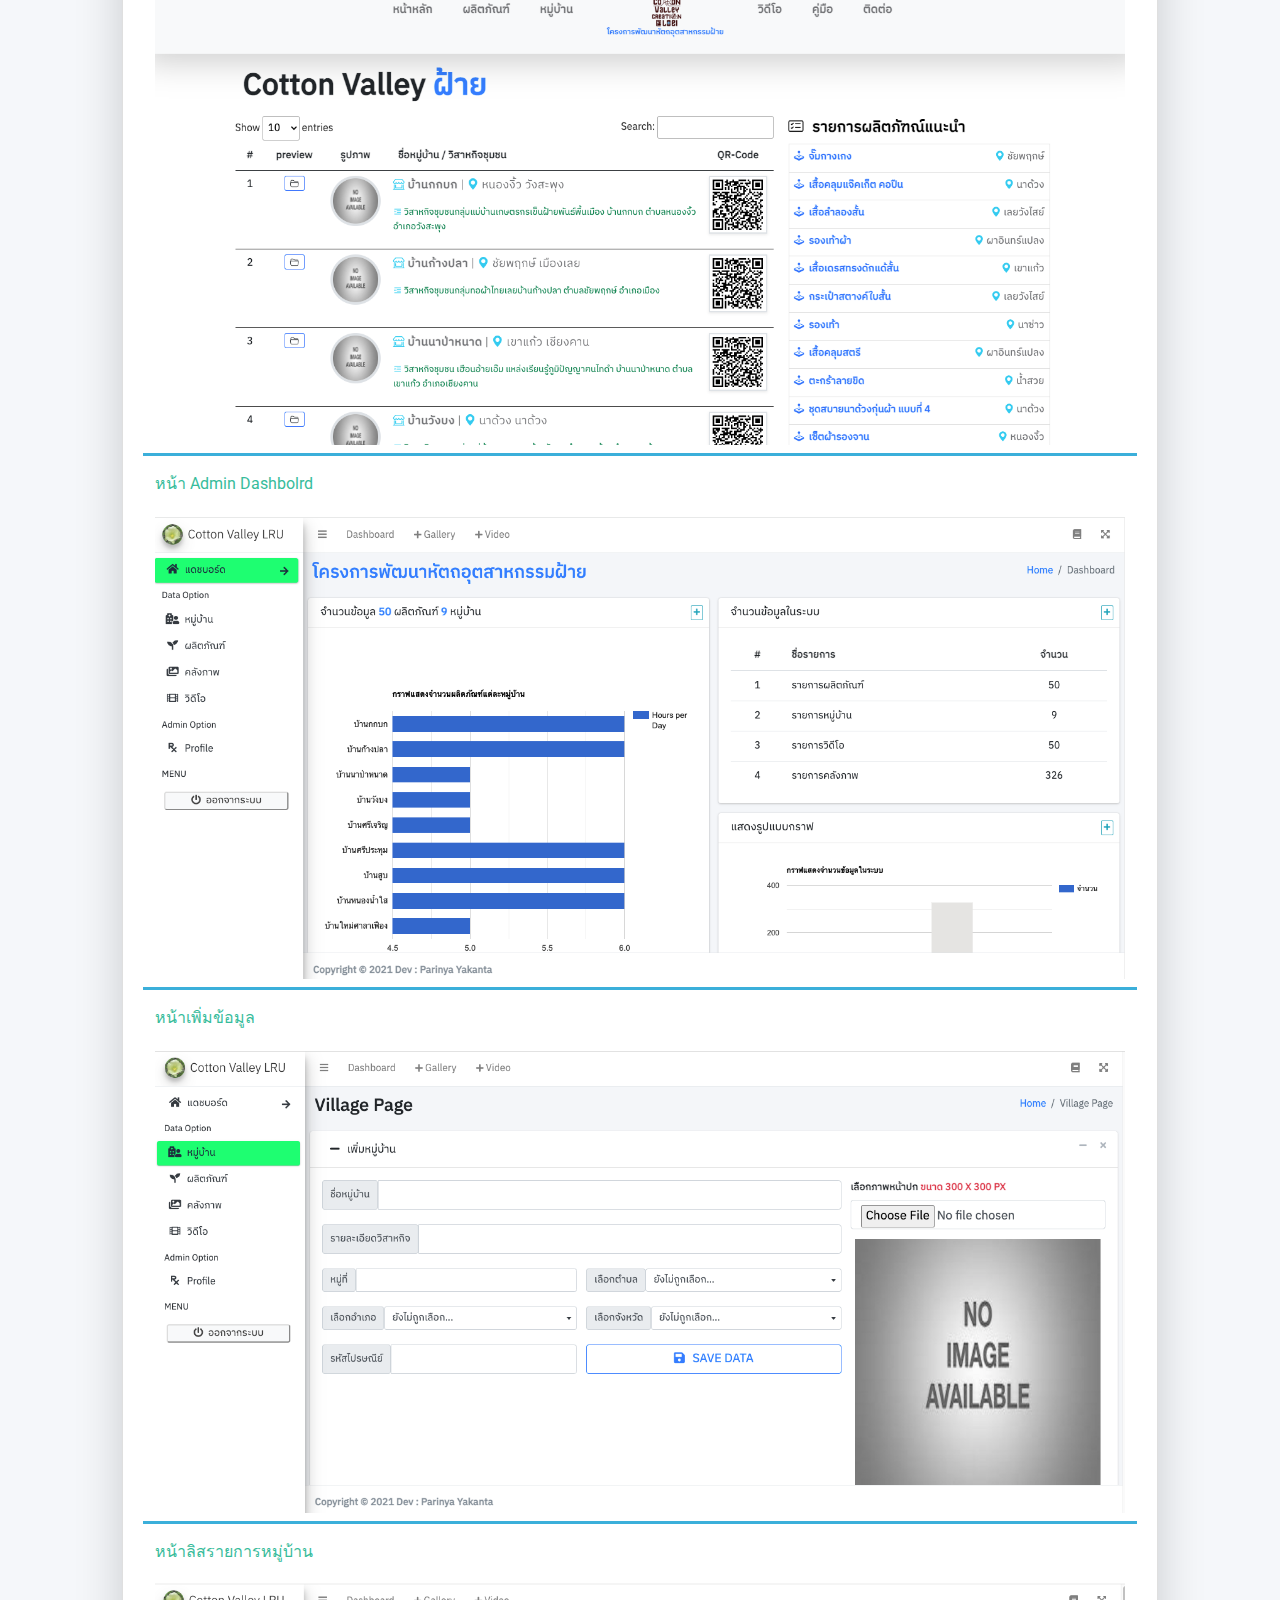
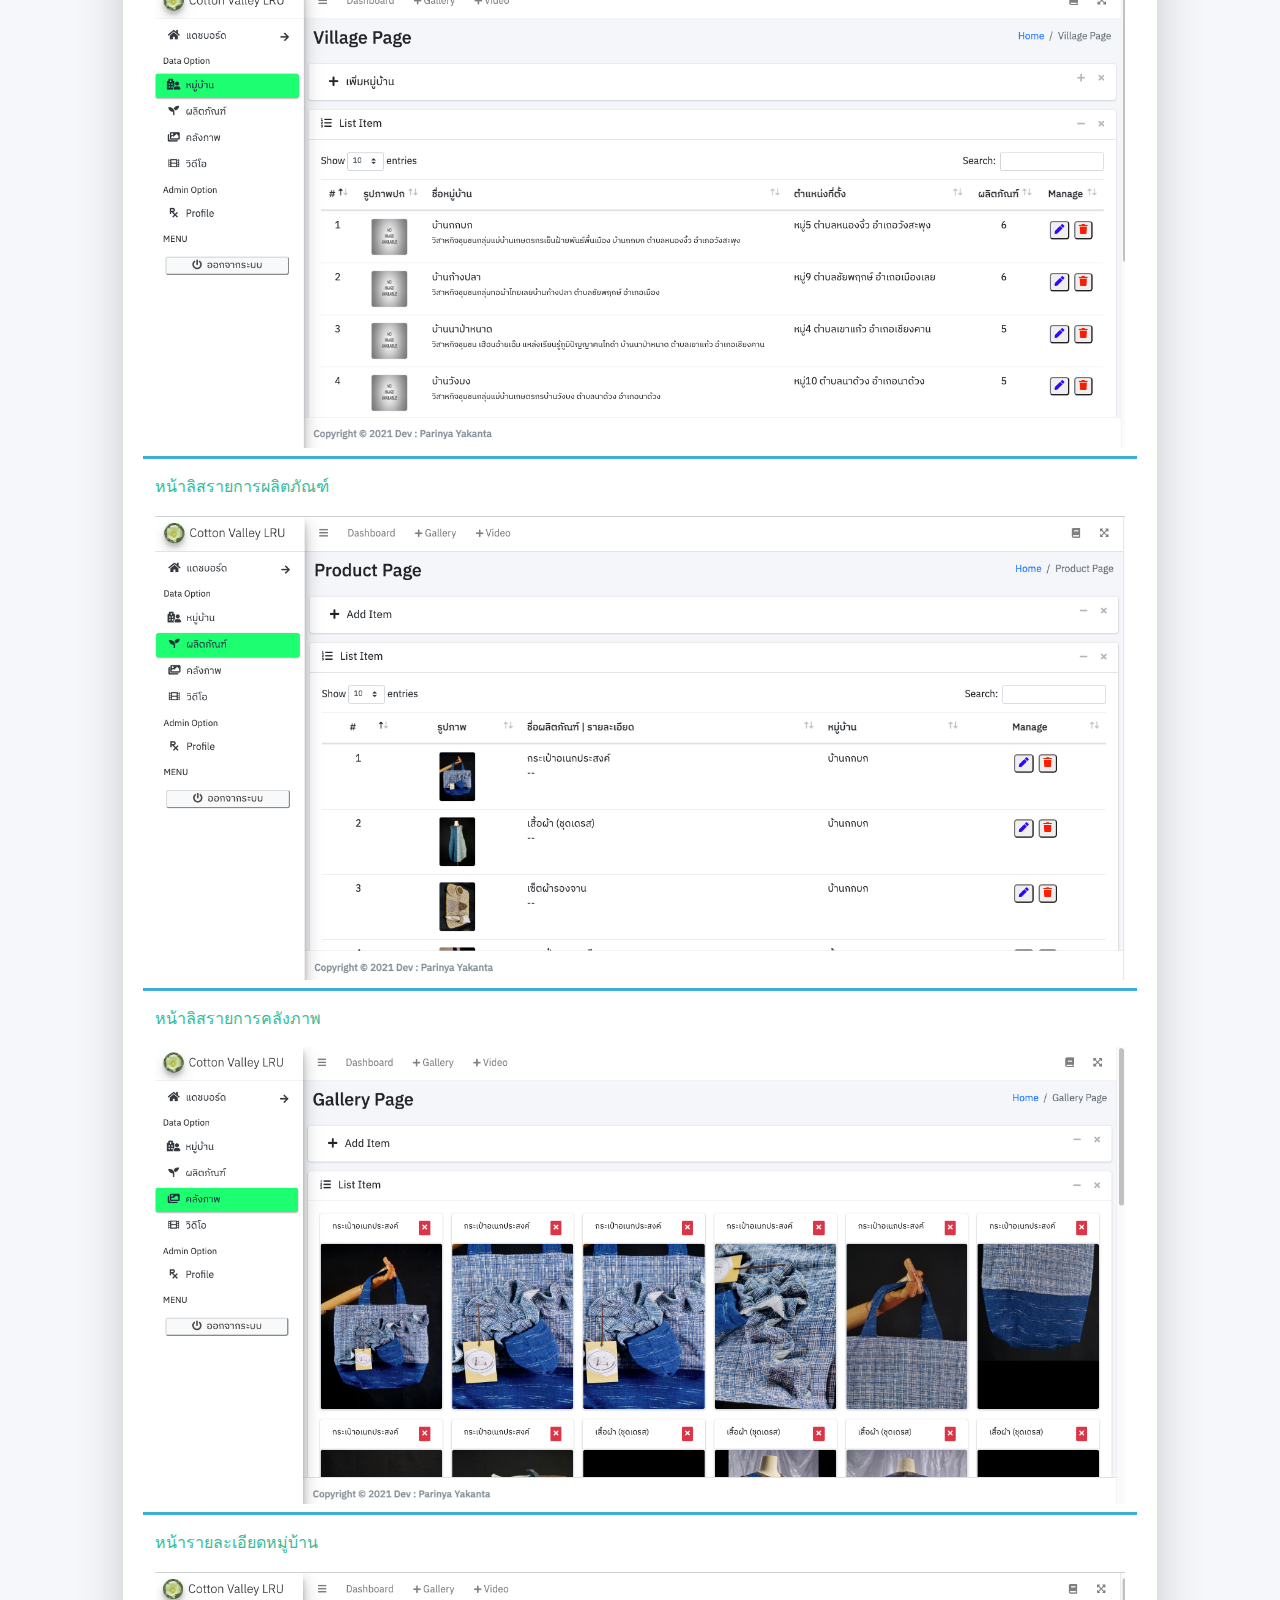
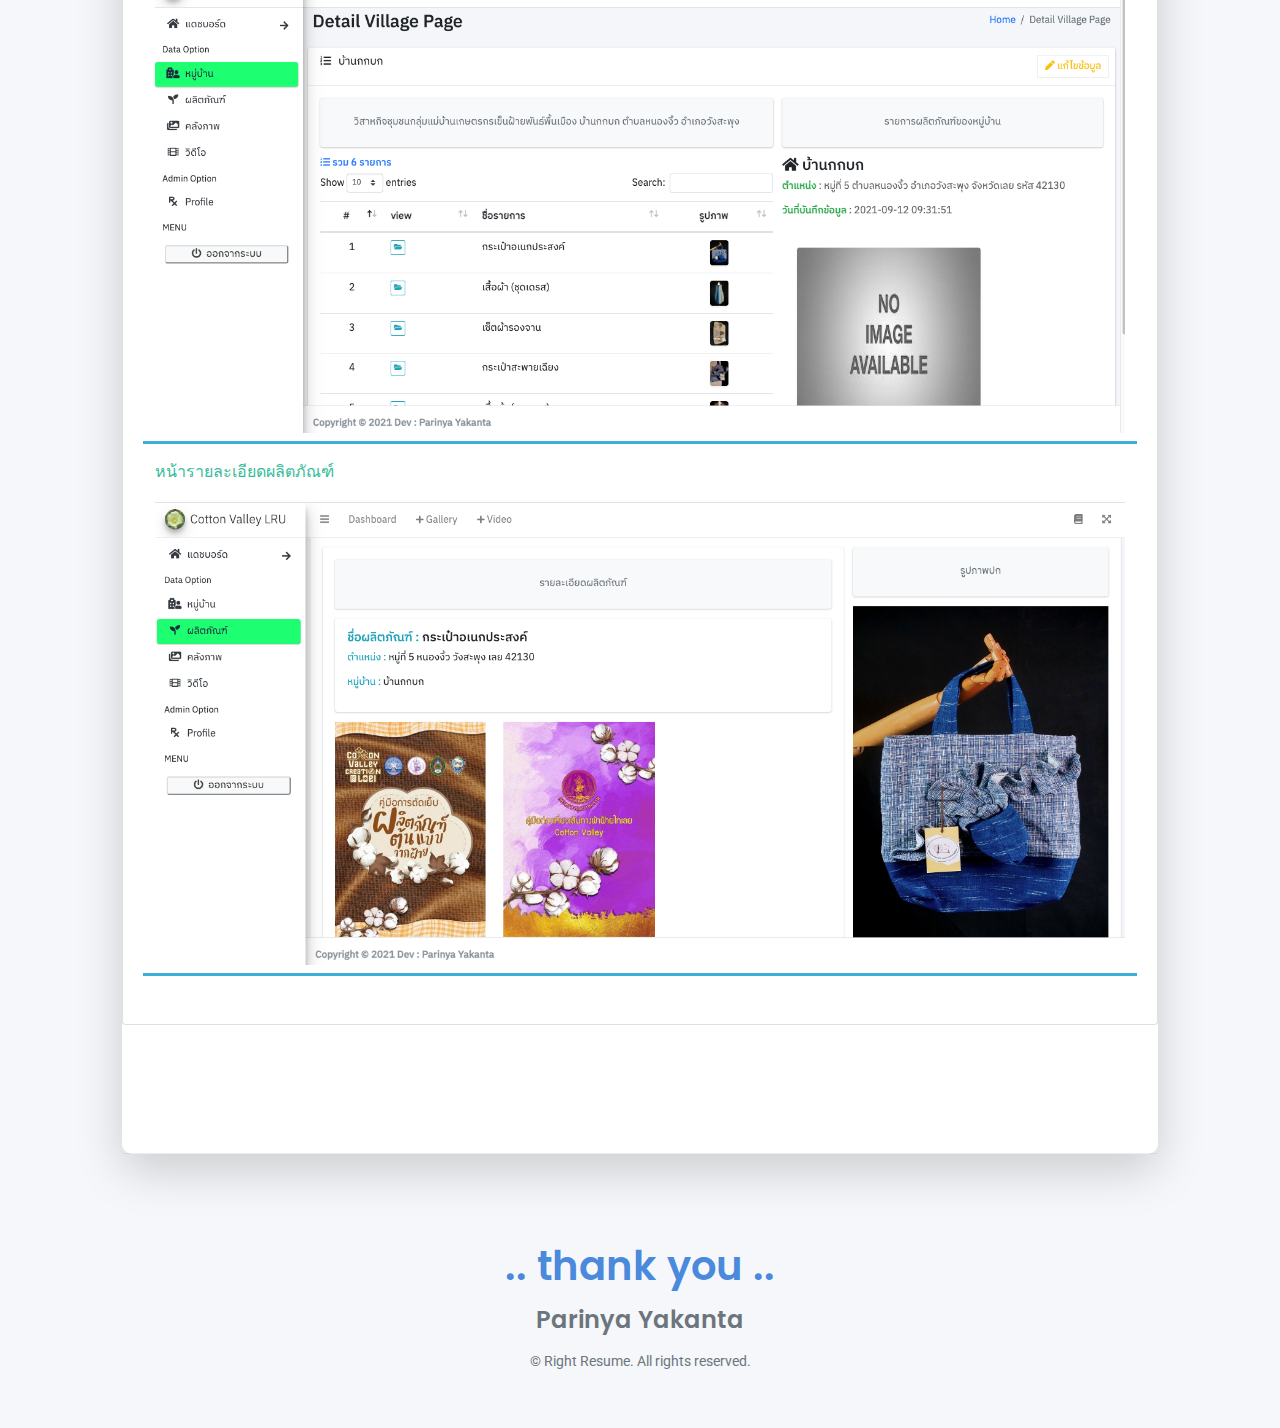
==== commit 9b978457: "rename resume" ====
--- a/cottonvalley.html
+++ b/cottonvalley.html
@@ -48,7 +48,7 @@
                         <div class="collapse navbar-collapse" id="navbarSupportedContent">
                             <ul class="navbar-nav me-auto mb-2 mb-lg-0">
                                 <li class="nav-item">
-                                    <a class="nav-link" aria-current="page" href="/index.html">Rasume</a>
+                                    <a class="nav-link" aria-current="page" href="/index.html">Resume</a>
                                 </li>
                                 <li class="nav-item dropdown">
                                     <a class="nav-link dropdown-toggle" href="#" id="navbarDropdown" role="button"
